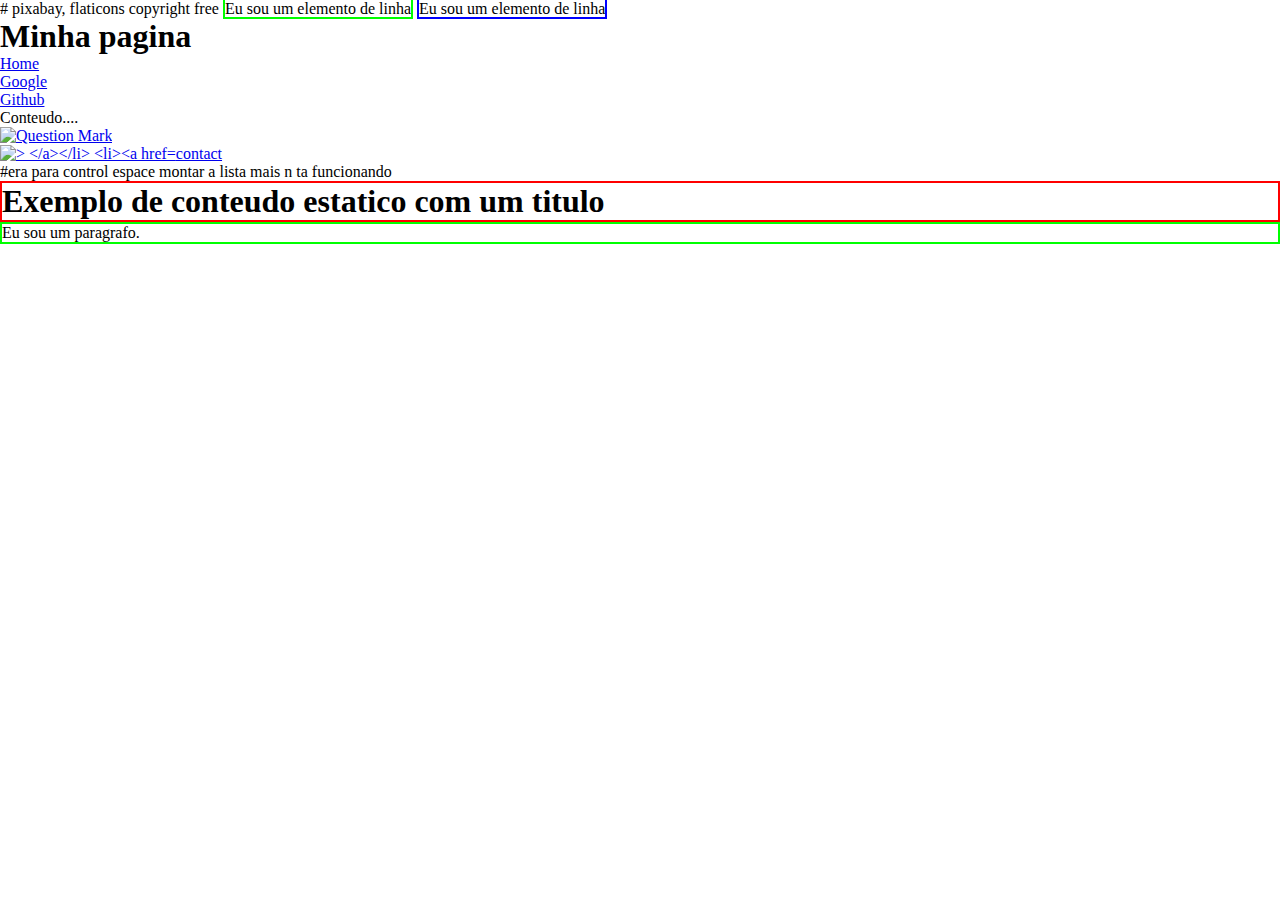
==== paginas/index.html @ 96bb23e1 "dentro da pasta" ====
# pixabay, flaticons copyright free
<!DOCTYPE html>
<html>
  <head>
    <meta charset="UTF-8/" />
    <meta neam="viewport" content="width:device-width, initial-scale=1.0" />
    <title>Exemplo</title>

    <style>
    *{ margin :0;
      padding :0;
      box-sizing : border-box;
      }
    </style>




  </head>
  <body>
    <span style="border: solid 2px #00ff00">Eu sou um elemento de linha</span>
    <span style="border: solid 2px #0000ff">Eu sou um elemento de linha</span>
    <div class="container">
      <header class="cabecalho">
        <h1 style="text-alig: center">Minha pagina</h1>
        <nav>
          <ul>
            <li><a href="https://www.fiap.com.br" target="_blank">Home</a></li>
            <li><a href="https://www.google.com" target="_blank">Google</a></li>
            <li><a href="https://www.github.com" target="_blank">Github</a></li>
          </ul>
        </nav>
      </header>

      <section id="conteudo-principal">
        <p>Conteudo....</p>
      </section>
      <footer class="rodape">
        <nav>
          <ul>
            <li><a href="./paginas/help.html"><img src ="./img/questionMark.png" alt="Question Mark" width=""> </a></li>
            <li><a href="./paginas/about.html"><img src ="" alt="> </a></li>
            <li><a href="#contact">contact </a></li>
          </ul>
        </nav>
        #era para control espace montar a lista mais n ta funcionando
      </footer>
    </div>

    <h1 style="border: solid 2px #ff0000">
      Exemplo de conteudo estatico com um titulo
    </h1>
    <p style="border: solid 2px #00ff00">Eu sou um paragrafo.</p>
  </body>
</html>
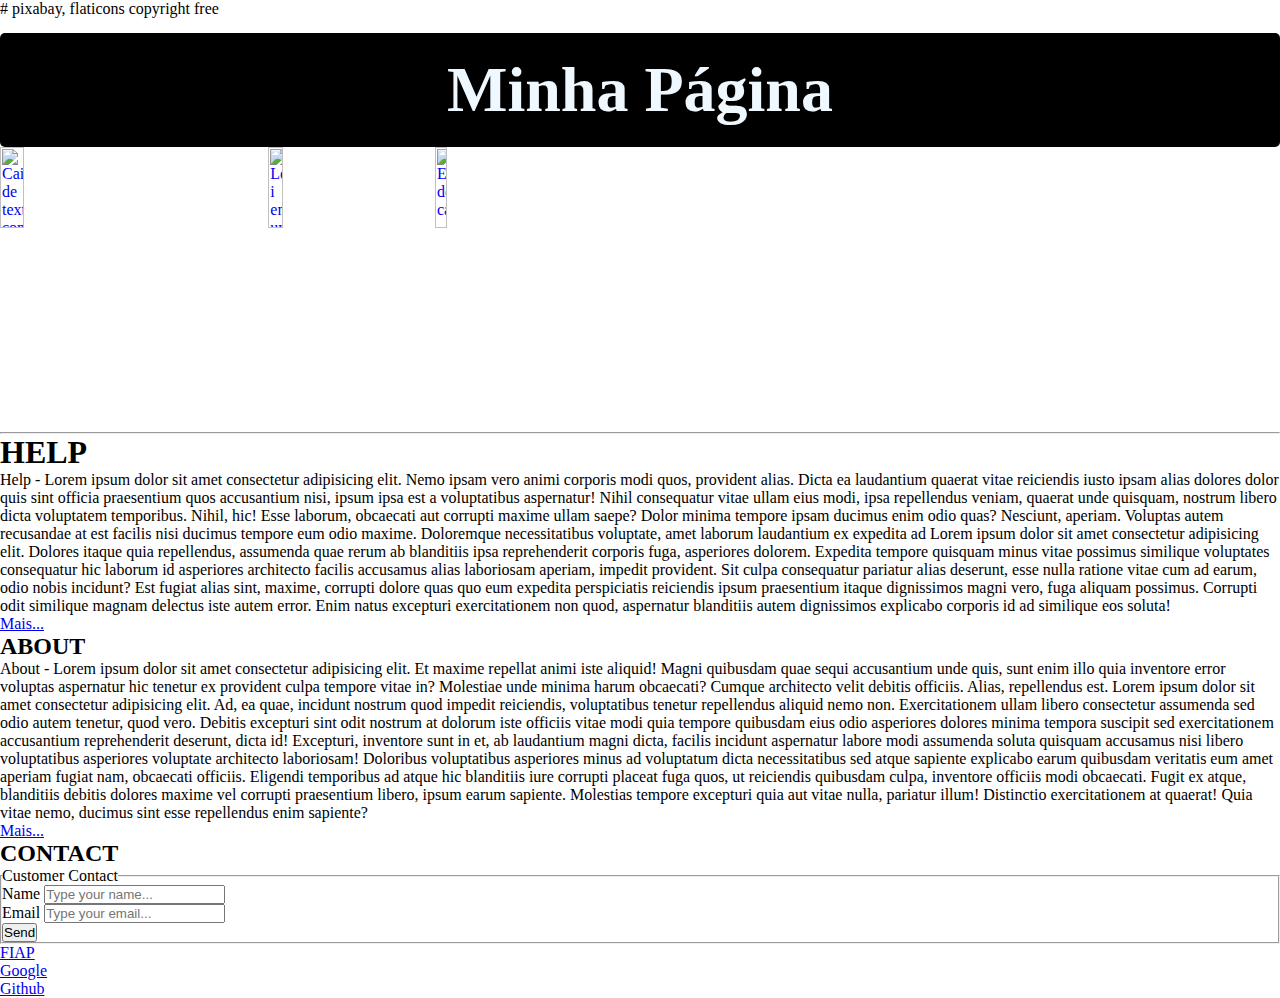
==== commit c7eadee7: "bla" ====
--- a/paginas/index.html
+++ b/paginas/index.html
@@ -1,56 +1,170 @@
 # pixabay, flaticons copyright free
+<!-- Este é um comentário em HTML. -->
 <!DOCTYPE html>
-<html>
+<!-- Este é o DTD do HTML5. -->
+<!-- Document Type Definition é a instrução que vai orientar o browser a carregar o conjunto correto de bibliotecas da versão do HTML em questão. -->
+
+<html lang="pt-br">
+  <!-- primeiro filho do html = head. -->
   <head>
-    <meta charset="UTF-8/" />
-    <meta neam="viewport" content="width:device-width, initial-scale=1.0" />
-    <title>Exemplo</title>
-
+    <!-- Os filhos do head são em sua maioria tags de metadados. Ex: meta. -->
+    <meta charset="UTF-8" />
+    <meta name="viewport" content="width:device-width,initial-scale=1.0" />
+    <title>Página Básica</title>
     <style>
-    *{ margin :0;
-      padding :0;
-      box-sizing : border-box;
+      *{
+        margin:0;
+        padding:0;
+        box-sizing: border-box;
+      }
+      #cabecalho h1{
+        text-align: center;
+        color: aliceblue;
+        background-color: black;
+        padding: 20px 0;
+        box-shadow:4x 3x 5x #f00;
+        border-radius: 5px;
+        font-size: 64px;
+      }
+      #cabecalho nav{
+        margin:15px 0;
+      
+      }
+      #cabecalho ul{
+        list-style: none;
+      }
+      #cabecalho li{
+        display: inline-block;
+      }
+      #cabecalho li img {
+        display: block;
+        width: 30%;
+        min-width: 10%;
       }
     </style>
 
-
-
+    
 
   </head>
+  <!-- segundo filho do html = body -->
   <body>
-    <span style="border: solid 2px #00ff00">Eu sou um elemento de linha</span>
-    <span style="border: solid 2px #0000ff">Eu sou um elemento de linha</span>
     <div class="container">
-      <header class="cabecalho">
-        <h1 style="text-alig: center">Minha pagina</h1>
+      <!-- O container é uma div que serve como contêiner geral para todo o conteúdo da página. -->
+      <header id="cabecalho">
         <nav>
-          <ul>
-            <li><a href="https://www.fiap.com.br" target="_blank">Home</a></li>
-            <li><a href="https://www.google.com" target="_blank">Google</a></li>
-            <li><a href="https://www.github.com" target="_blank">Github</a></li>
-          </ul>
+          <h1>Minha Página</h1>
+           <ul>
+<li><a href="./paginas/help.html"> <img src="./img/help.png" alt="Caixa de texto com uma Interrogação."/></a></li>
+<li><a href="./paginas/about.html"> <img src="./img/about.png" alt="Letra i em um circulo." /></a></li>
+<li><a href="#contact"> <img src="./img/contact.png" alt="Envelope de carta." /> </a></li>
+        </ul>
         </nav>
-      </header>
+      </header> 
+
+      <hr />
 
       <section id="conteudo-principal">
-        <p>Conteudo....</p>
+        <div>
+          <h1>HELP</h1>
+          <p>
+            Help - Lorem ipsum dolor sit amet consectetur adipisicing elit. Nemo
+            ipsam vero animi corporis modi quos, provident alias. Dicta ea
+            laudantium quaerat vitae reiciendis iusto ipsam alias dolores dolor
+            quis sint officia praesentium quos accusantium nisi, ipsum ipsa est
+            a voluptatibus aspernatur! Nihil consequatur vitae ullam eius modi,
+            ipsa repellendus veniam, quaerat unde quisquam, nostrum libero dicta
+            voluptatem temporibus. Nihil, hic! Esse laborum, obcaecati aut
+            corrupti maxime ullam saepe? Dolor minima tempore ipsam ducimus enim
+            odio quas? Nesciunt, aperiam. Voluptas autem recusandae at est
+            facilis nisi ducimus tempore eum odio maxime. Doloremque
+            necessitatibus voluptate, amet laborum laudantium ex expedita ad
+            Lorem ipsum dolor sit amet consectetur adipisicing elit. Dolores
+            itaque quia repellendus, assumenda quae rerum ab blanditiis ipsa
+            reprehenderit corporis fuga, asperiores dolorem. Expedita tempore
+            quisquam minus vitae possimus similique voluptates consequatur hic
+            laborum id asperiores architecto facilis accusamus alias laboriosam
+            aperiam, impedit provident. Sit culpa consequatur pariatur alias
+            deserunt, esse nulla ratione vitae cum ad earum, odio nobis
+            incidunt? Est fugiat alias sint, maxime, corrupti dolore quas quo
+            eum expedita perspiciatis reiciendis ipsum praesentium itaque
+            dignissimos magni vero, fuga aliquam possimus. Corrupti odit
+            similique magnam delectus iste autem error. Enim natus excepturi
+            exercitationem non quod, aspernatur blanditiis autem dignissimos
+            explicabo corporis id ad similique eos soluta!
+          </p>
+          <a href="./paginas/help.html">Mais...</a>
+        </div>
+        <div>
+          <h2>ABOUT</h2>
+          <p>
+            About - Lorem ipsum dolor sit amet consectetur adipisicing elit. Et
+            maxime repellat animi iste aliquid! Magni quibusdam quae sequi
+            accusantium unde quis, sunt enim illo quia inventore error voluptas
+            aspernatur hic tenetur ex provident culpa tempore vitae in?
+            Molestiae unde minima harum obcaecati? Cumque architecto velit
+            debitis officiis. Alias, repellendus est. Lorem ipsum dolor sit amet
+            consectetur adipisicing elit. Ad, ea quae, incidunt nostrum quod
+            impedit reiciendis, voluptatibus tenetur repellendus aliquid nemo
+            non. Exercitationem ullam libero consectetur assumenda sed odio
+            autem tenetur, quod vero. Debitis excepturi sint odit nostrum at
+            dolorum iste officiis vitae modi quia tempore quibusdam eius odio
+            asperiores dolores minima tempora suscipit sed exercitationem
+            accusantium reprehenderit deserunt, dicta id! Excepturi, inventore
+            sunt in et, ab laudantium magni dicta, facilis incidunt aspernatur
+            labore modi assumenda soluta quisquam accusamus nisi libero
+            voluptatibus asperiores voluptate architecto laboriosam! Doloribus
+            voluptatibus asperiores minus ad voluptatum dicta necessitatibus sed
+            atque sapiente explicabo earum quibusdam veritatis eum amet aperiam
+            fugiat nam, obcaecati officiis. Eligendi temporibus ad atque hic
+            blanditiis iure corrupti placeat fuga quos, ut reiciendis quibusdam
+            culpa, inventore officiis modi obcaecati. Fugit ex atque, blanditiis
+            debitis dolores maxime vel corrupti praesentium libero, ipsum earum
+            sapiente. Molestias tempore excepturi quia aut vitae nulla, pariatur
+            illum! Distinctio exercitationem at quaerat! Quia vitae nemo,
+            ducimus sint esse repellendus enim sapiente?
+          </p>
+          <a href="./paginas/about.html">Mais...</a>
+        </div>
+        <div id="contact">
+          <h2>CONTACT</h2>
+          <form>
+            <fieldset>
+              <legend>Customer Contact</legend>
+              <div>
+                <label for="idNm">Name</label>
+                <input
+                  type="text"
+                  name="txtNm"
+                  id="idNm"
+                  placeholder="Type your name..."
+                />
+              </div>
+              <div>
+                <label for="idEmail">Email</label>
+                <input
+                  type="email"
+                  name="txtEmail"
+                  id="idEmail"
+                  placeholder="Type your email..."
+                />
+              </div>
+              <div>
+                <button type="button">Send</button>
+              </div>
+            </fieldset>
+          </form>
+        </div>
       </section>
+
       <footer class="rodape">
         <nav>
           <ul>
-            <li><a href="./paginas/help.html"><img src ="./img/questionMark.png" alt="Question Mark" width=""> </a></li>
-            <li><a href="./paginas/about.html"><img src ="" alt="> </a></li>
-            <li><a href="#contact">contact </a></li>
+            <li><a href="https://www.fiap.com.br" target="_blank"> FIAP</a></li>
+            <li><a href="https://www.google.com" target="_blank">Google</a></li>
+            <li><a href="https://github.com" target="_blank">Github</a></li>
           </ul>
         </nav>
-        #era para control espace montar a lista mais n ta funcionando
       </footer>
     </div>
-
-    <h1 style="border: solid 2px #ff0000">
-      Exemplo de conteudo estatico com um titulo
-    </h1>
-    <p style="border: solid 2px #00ff00">Eu sou um paragrafo.</p>
   </body>
-</html>
-
+</html>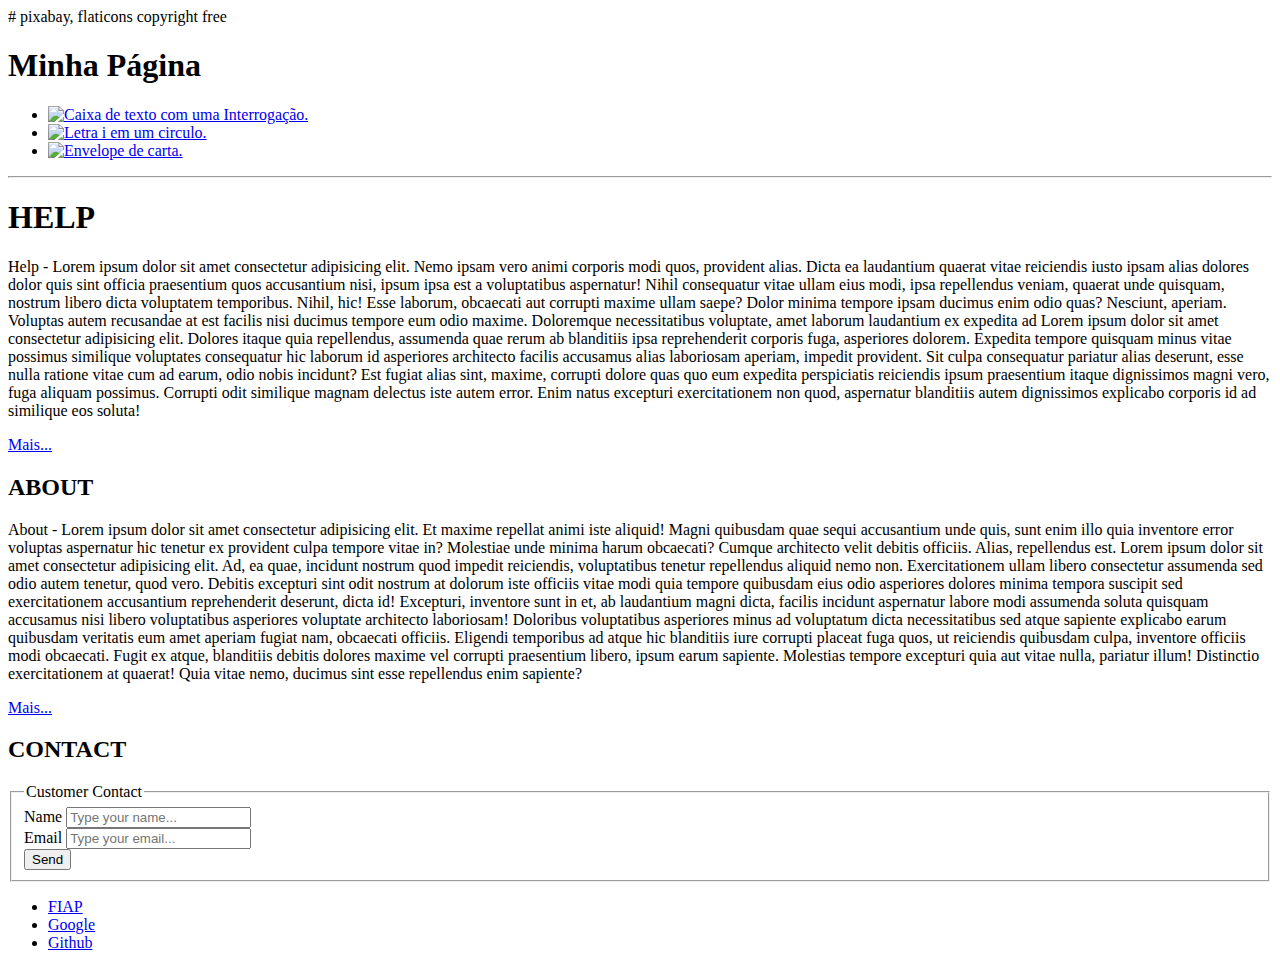
==== commit b4c78376: "att dos html" ====
--- a/paginas/index.html
+++ b/paginas/index.html
@@ -11,40 +11,7 @@
     <meta charset="UTF-8" />
     <meta name="viewport" content="width:device-width,initial-scale=1.0" />
     <title>Página Básica</title>
-    <style>
-      *{
-        margin:0;
-        padding:0;
-        box-sizing: border-box;
-      }
-      #cabecalho h1{
-        text-align: center;
-        color: aliceblue;
-        background-color: black;
-        padding: 20px 0;
-        box-shadow:4x 3x 5x #f00;
-        border-radius: 5px;
-        font-size: 64px;
-      }
-      #cabecalho nav{
-        margin:15px 0;
-      
-      }
-      #cabecalho ul{
-        list-style: none;
-      }
-      #cabecalho li{
-        display: inline-block;
-      }
-      #cabecalho li img {
-        display: block;
-        width: 30%;
-        min-width: 10%;
-      }
-    </style>
-
-    
-
+    <link rel="stylesheet" href="./css/estilo.css" />
   </head>
   <!-- segundo filho do html = body -->
   <body>
@@ -53,13 +20,27 @@
       <header id="cabecalho">
         <nav>
           <h1>Minha Página</h1>
-           <ul>
-<li><a href="./paginas/help.html"> <img src="./img/help.png" alt="Caixa de texto com uma Interrogação."/></a></li>
-<li><a href="./paginas/about.html"> <img src="./img/about.png" alt="Letra i em um circulo." /></a></li>
-<li><a href="#contact"> <img src="./img/contact.png" alt="Envelope de carta." /> </a></li>
-        </ul>
+          <ul>
+            <li>
+              <a href="./paginas/help.html">
+                <img
+                  src="./img/help.png"
+                  alt="Caixa de texto com uma Interrogação."
+              /></a>
+            </li>
+            <li>
+              <a href="./paginas/about.html">
+                <img src="./img/about.png" alt="Letra i em um circulo."
+              /></a>
+            </li>
+            <li>
+              <a href="#contact">
+                <img src="./img/contact.png" alt="Envelope de carta." />
+              </a>
+            </li>
+          </ul>
         </nav>
-      </header> 
+      </header>
 
       <hr />
 
@@ -167,4 +148,4 @@
       </footer>
     </div>
   </body>
-</html>+</html>
